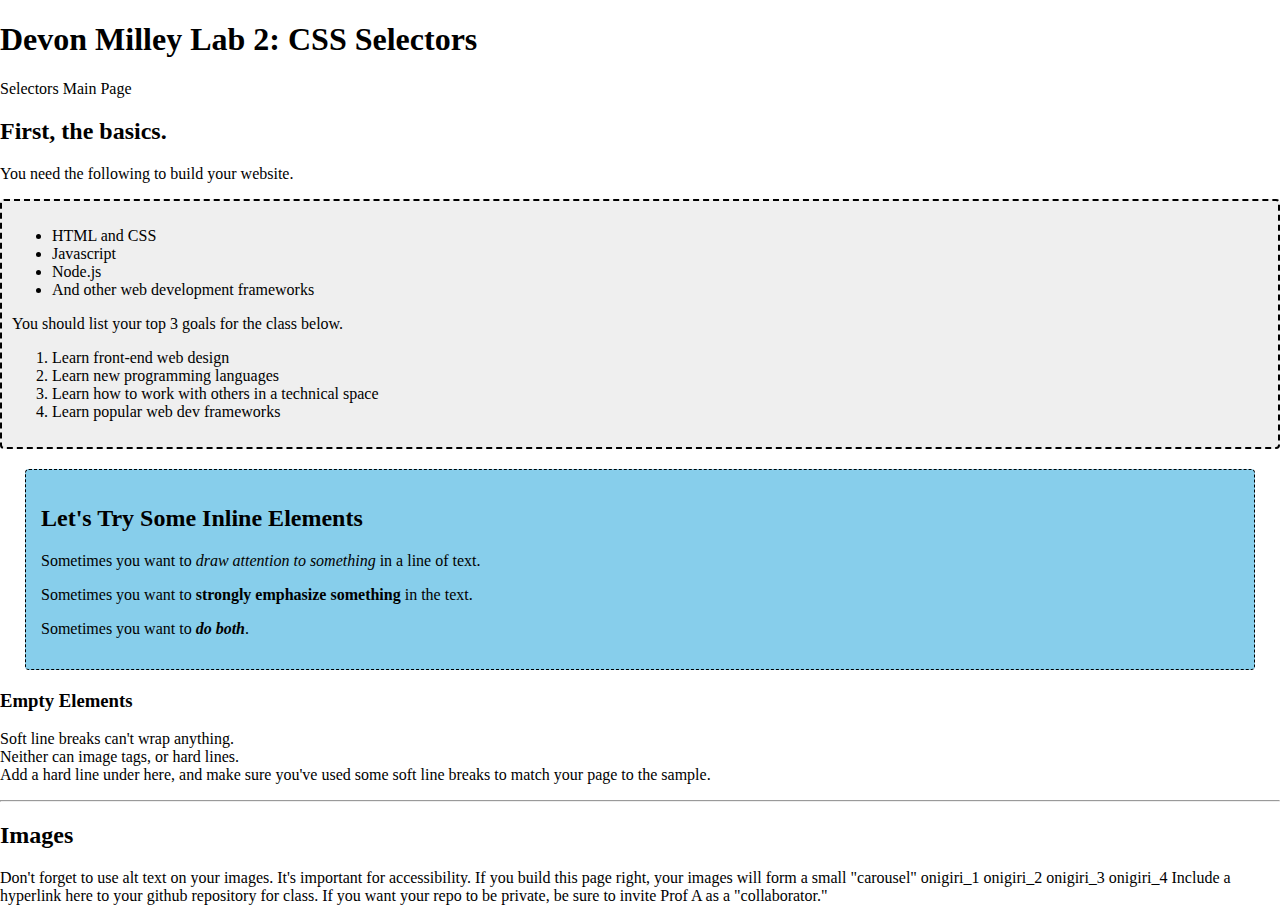
==== client/lab_2/index.html @ 93de4cd8 "worked on lab 2" ====
<!DOCTYPE html>
<html lang='en'>
  <head>
    <meta charset='UTF-8'/>
    <title>Devon Milley Lab 2</title>
    <link rel='stylesheet' href='styles.css'/>
  </head>
  <body>
<header>
<h1>Devon Milley Lab 2: CSS Selectors</h1>

Selectors
Main Page
</header>
<h2>First, the basics.</h2>

<p>You need the following to build your website.
<div class="section_1">
<ul>
<li>HTML and CSS</li>
<li>Javascript</li>
<Li>Node.js</Li>
<li>And other web development frameworks</li>
</ul>

You should list your top 3 goals for the class below.
<ol>
<Li>Learn front-end web design</Li>
<li>Learn new programming languages</li>
<li>Learn how to work with others in a technical space</li>
<li>Learn popular web dev frameworks</li>
</ol></p>
</div>
<div class="section_2">
<h2>Let's Try Some Inline Elements</h2>

<p>Sometimes you want to <em>draw attention to something</em> in a line of text.</p>

<p>Sometimes you want to <strong>strongly emphasize something</strong> in the text.</p>

<p>Sometimes you want to <strong><em>do both</em></strong>.</p>
</div>
<h3>Empty Elements</h3>

<p>Soft line breaks can't wrap anything.<br>Neither can image tags, or hard lines.
<br>Add a hard line under here, and make sure you've used some soft line breaks to match your page to the sample.</p>
<hr>
<h2>Images</h2>
Don't forget to use alt text on your images. It's important for accessibility.
If you build this page right, your images will form a small "carousel"

onigiri_1
onigiri_2
onigiri_3
onigiri_4

Include a hyperlink here to your github repository for class.
If you want your repo to be private, be sure to invite Prof A as a "collaborator."
</body>
</html>
---- client/lab_2/styles.css ----
* {
  box-sizing: border-box;
}
body {
  margin: 0;
  padding: 0;
}

/* p {
  padding:0;
  margin:0;
} */

a {
  display: inline-block;
  text-decoration: none;
  padding: 5px;
}

a:hover {
  background-color: springgreen;
  color: white;
}

nav {
  background-color: rgba(0,139, 139,0.4);
  border-radius: 4px;
  padding: 10px;
  margin-bottom: 15px;
  display: flex;
  justify-content: space-around;
}

nav a {
  color: rgba(0,139, 139, 1);
}


/* Page styles */
.wrapper {
  font-family: ‘Segoe UI’, Candara, ‘Bitstream Vera Sans’, ‘DejaVu Sans’, ‘Bitsream Vera Sans’, ‘Trebuchet MS’, Verdana, ‘Verdana Ref’, sans-serif;
  margin:0;
}

.container {
  margin: 0 20px;
}

.header{
  width: 100%;
  display: inline-block;
  background-color: rgba(0,139, 139,0.8);
  padding: 10px 15px;
  margin: 0;
  margin-bottom: 10px;
}

.footer {
  width: 100%;
  display: inline-block;
  background-color: rgba(0,139, 139,0.8);
  padding: 10px 15px;
  margin: 0;
  margin-top: 10px;
}

.footer a {
  color: rgba(0,110, 110, 1);
}

.subtitle {
  color: rgba(0,0,0,0.8);
  margin: 0px;
  margin-bottom: 5px;
}

.default{
  margin-bottom: 5px;
}

.section_1 {
  background-color: #EFEFEF;
  border: 2px dashed;
  border-radius: 4px;
  padding: 10px;
  margin-bottom: 15px;
  margin-top: 5px;
}

.section_2 {
  background-color: skyblue;
  border: 1px dashed #000;
  border-radius: 4px;
  padding: 15px;
  margin: 20px 25px;
}

.section_2 .subtitle {
  margin: 0;
  margin-bottom: 15px;
}

.section_3 {
  margin-bottom: 25px;
}

.section_4 {
  display: flex;
  flex-direction: row wrap;
  justify-content: space-evenly;
  align-items: center;
}

.section_4 .text {
  display: block;
}

.section_4:hover {
  background-color: blue;
}

.section_4 div.text{
  display: block;
  border-radius: 4px;
  background-color: #ff8c00a6;
  padding: 10px 30px;
  max-width: 300px;
}

.section_4 .text ul {
  list-style: circle;
  margin:0;
  padding:0;
}

.section_4 div.right{
  display: block;
  border-radius: 4px;
  background-color: #ffe100a6;
  padding: 10px;
  max-width: 300px;
}

.grid {
  display: flex;
  justify-content: flex-start;
  width: 250px;
  flex-flow: wrap;
}

.grid img {
  width: 100px;
}
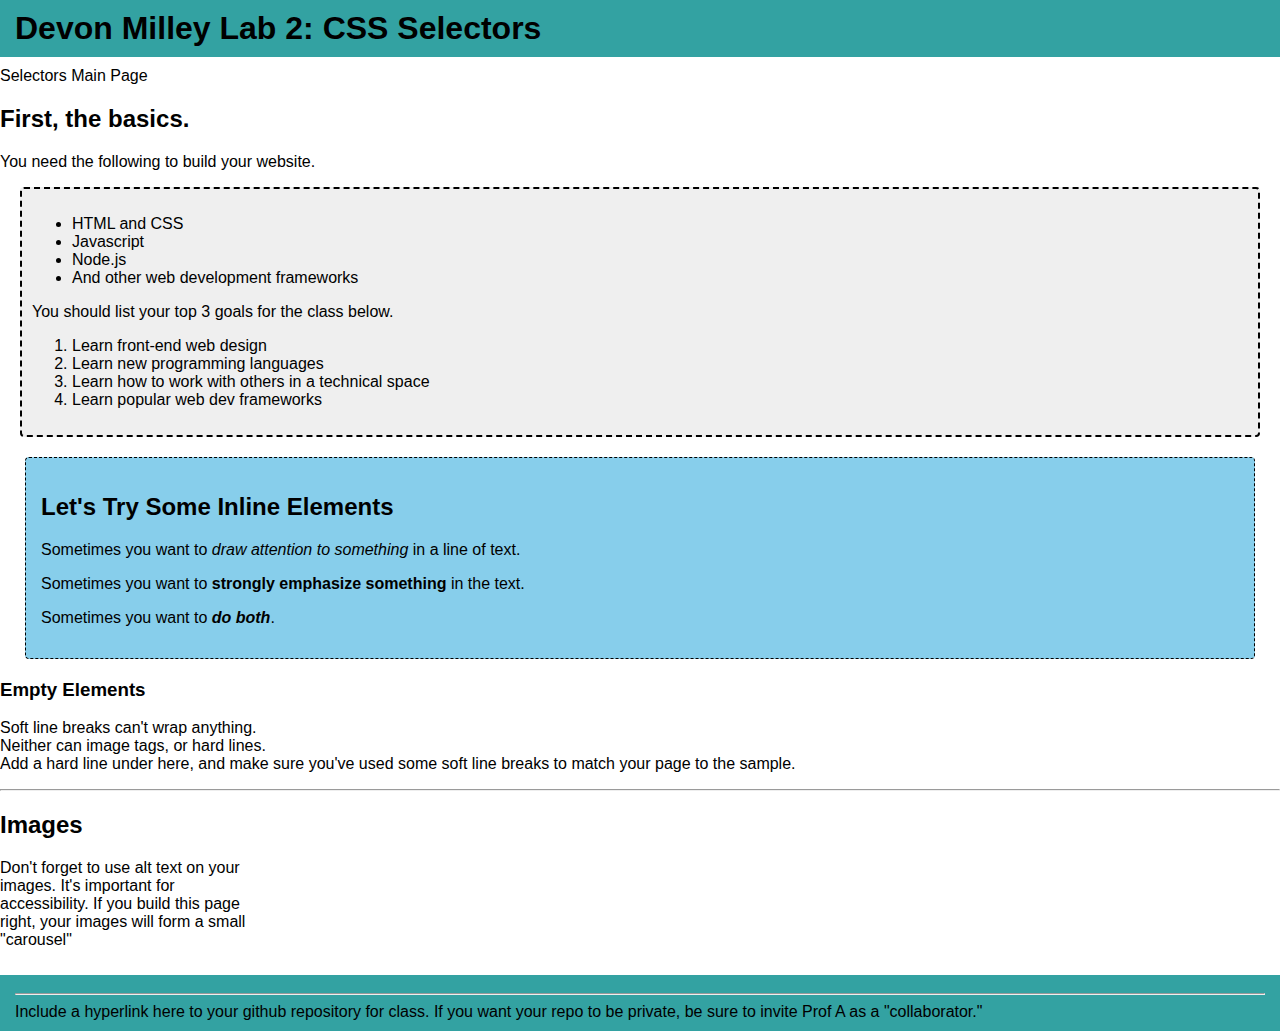
==== commit e59f7faf: "worked on lab 2" ====
--- a/client/lab_2/index.html
+++ b/client/lab_2/index.html
@@ -5,17 +5,15 @@
     <title>Devon Milley Lab 2</title>
     <link rel='stylesheet' href='styles.css'/>
   </head>
-  <body>
-<header>
-<h1>Devon Milley Lab 2: CSS Selectors</h1>
+  <body class="wrapper">
+<h1 class="header">Devon Milley Lab 2: CSS Selectors</h1>
 
 Selectors
 Main Page
-</header>
 <h2>First, the basics.</h2>
 
 <p>You need the following to build your website.
-<div class="section_1">
+<div class="section_1 container">
 <ul>
 <li>HTML and CSS</li>
 <li>Javascript</li>
@@ -31,7 +29,7 @@
 <li>Learn popular web dev frameworks</li>
 </ol></p>
 </div>
-<div class="section_2">
+<div class="section_2 container">
 <h2>Let's Try Some Inline Elements</h2>
 
 <p>Sometimes you want to <em>draw attention to something</em> in a line of text.</p>
@@ -46,15 +44,14 @@
 <br>Add a hard line under here, and make sure you've used some soft line breaks to match your page to the sample.</p>
 <hr>
 <h2>Images</h2>
-Don't forget to use alt text on your images. It's important for accessibility.
-If you build this page right, your images will form a small "carousel"
+<p class="section_4 grid">Don't forget to use alt text on your images. It's important for accessibility.
+If you build this page right, your images will form a small "carousel"</p>
 
-onigiri_1
-onigiri_2
-onigiri_3
-onigiri_4
 
+<div class="footer a">
+<hr>
 Include a hyperlink here to your github repository for class.
 If you want your repo to be private, be sure to invite Prof A as a "collaborator."
+</div>
 </body>
 </html>
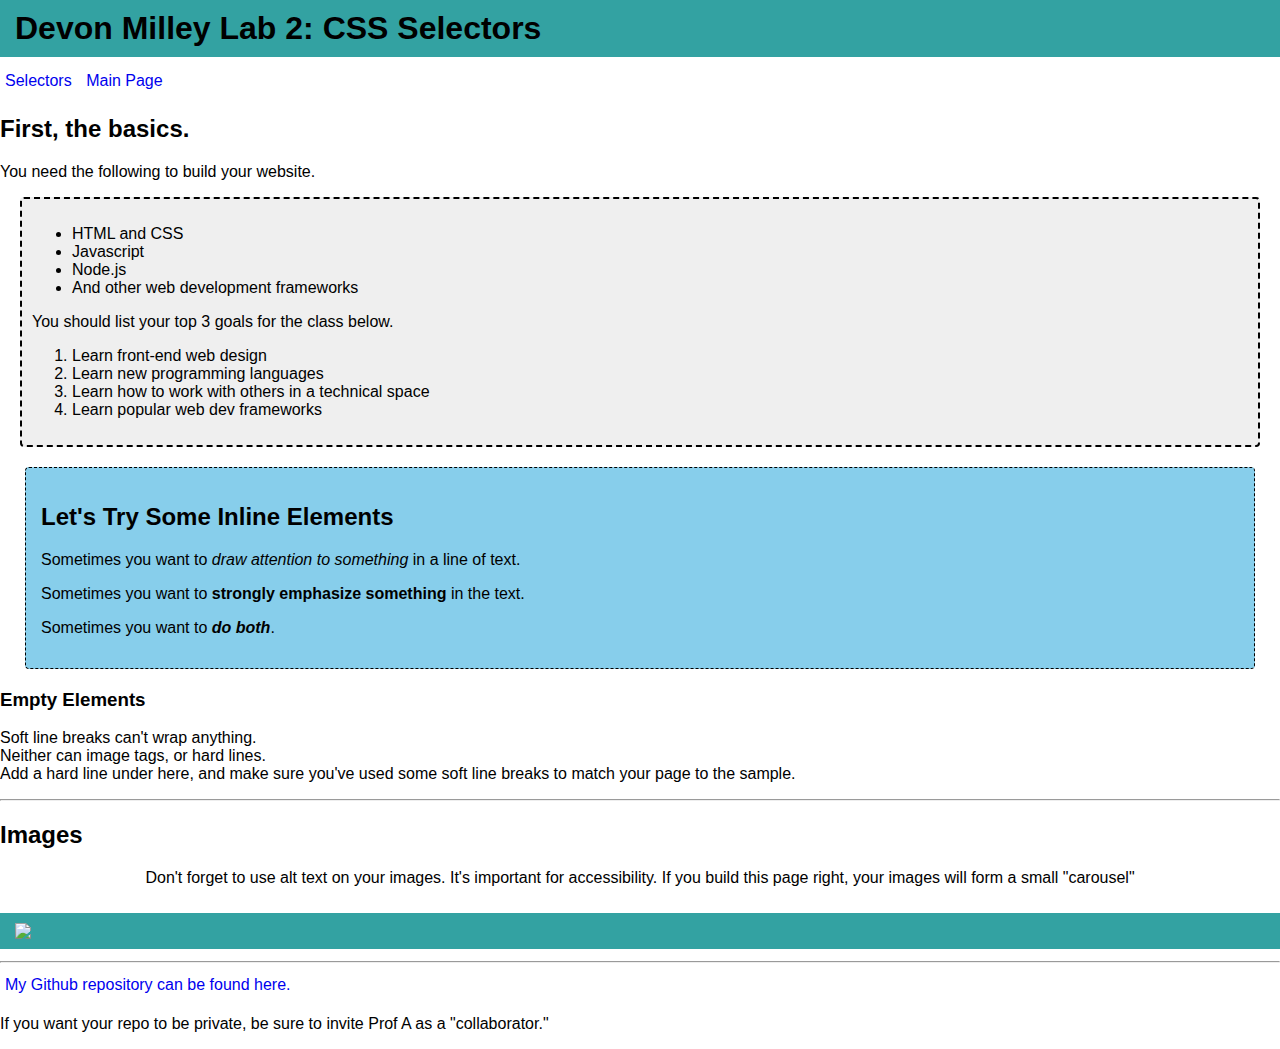
==== commit 51a210d1: "worked on lab 2" ====
--- a/client/lab_2/index.html
+++ b/client/lab_2/index.html
@@ -7,9 +7,10 @@
   </head>
   <body class="wrapper">
 <h1 class="header">Devon Milley Lab 2: CSS Selectors</h1>
-
-Selectors
-Main Page
+<div class="nav a">
+<a href="selectors.html" target="_blank">Selectors</a>
+<a href="index.html" target="_blank">Main Page</a>
+</div>
 <h2>First, the basics.</h2>
 
 <p>You need the following to build your website.
@@ -44,14 +45,14 @@
 <br>Add a hard line under here, and make sure you've used some soft line breaks to match your page to the sample.</p>
 <hr>
 <h2>Images</h2>
-<p class="section_4 grid">Don't forget to use alt text on your images. It's important for accessibility.
+<p class="section_4 div.right">Don't forget to use alt text on your images. It's important for accessibility.
 If you build this page right, your images will form a small "carousel"</p>
-
+<img src="images/"
 
 <div class="footer a">
 <hr>
-Include a hyperlink here to your github repository for class.
-If you want your repo to be private, be sure to invite Prof A as a "collaborator."
+<a href="https://github.com/DevonMilley/INST377-Lab-Work">My Github repository can be found here.</a>
+<p>If you want your repo to be private, be sure to invite Prof A as a "collaborator."</p>
 </div>
 </body>
 </html>
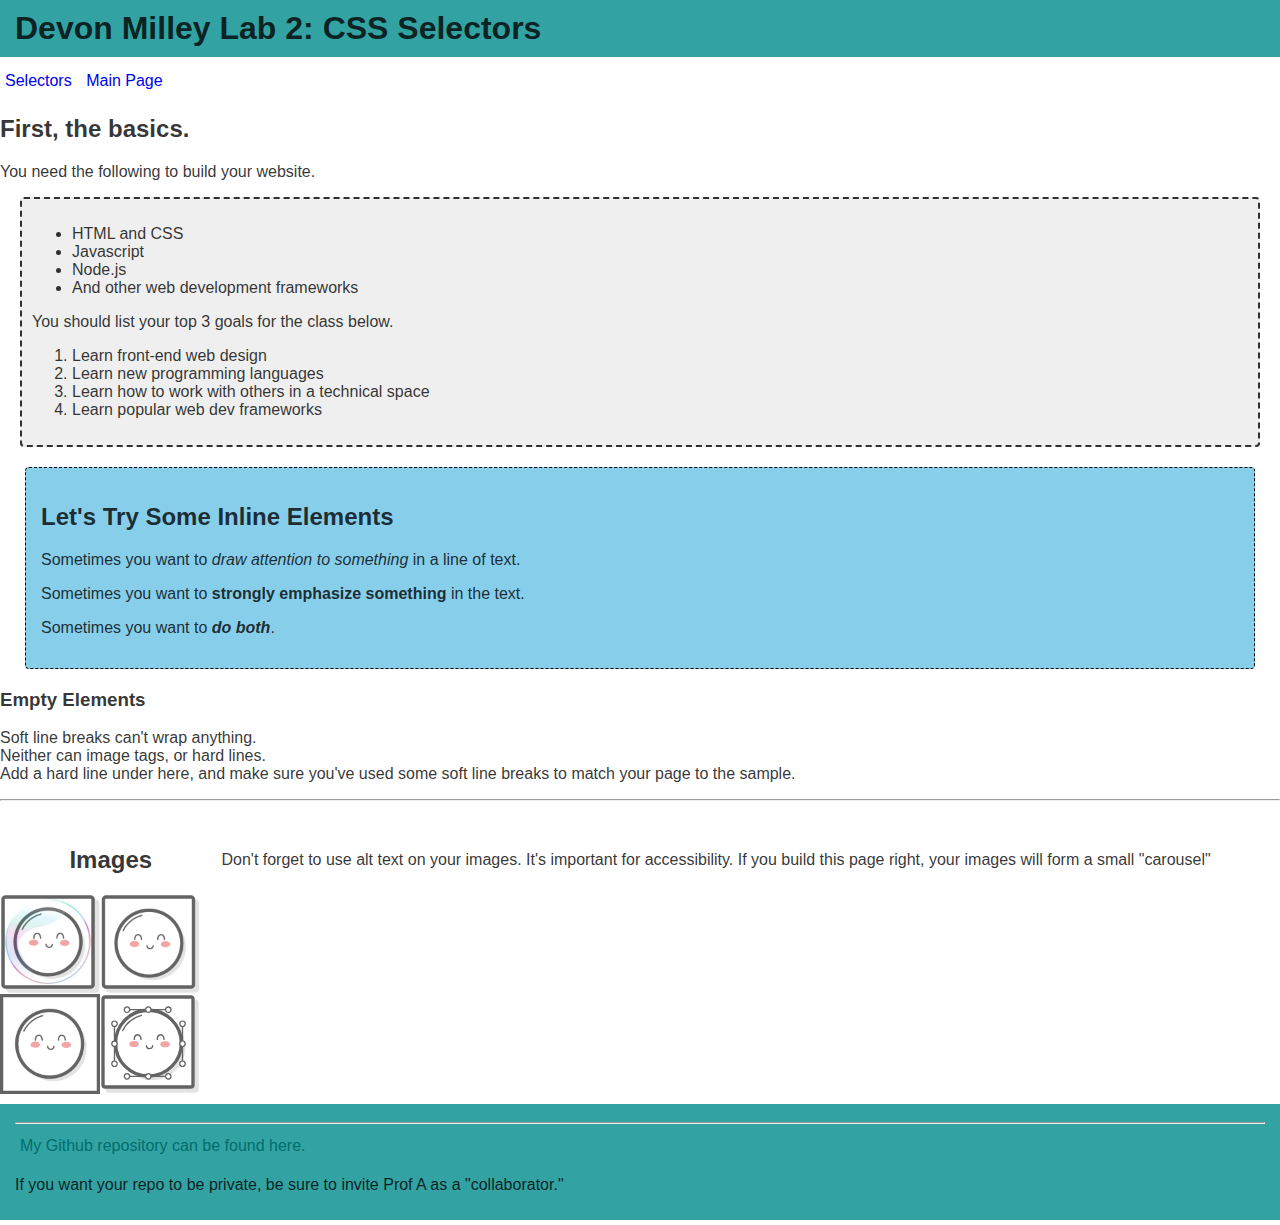
==== commit b20957ab: "worked on lab 2" ====
--- a/client/lab_2/index.html
+++ b/client/lab_2/index.html
@@ -5,7 +5,7 @@
     <title>Devon Milley Lab 2</title>
     <link rel='stylesheet' href='styles.css'/>
   </head>
-  <body class="wrapper">
+  <body class="wrapper subtitle default">
 <h1 class="header">Devon Milley Lab 2: CSS Selectors</h1>
 <div class="nav a">
 <a href="selectors.html" target="_blank">Selectors</a>
@@ -39,15 +39,22 @@
 
 <p>Sometimes you want to <strong><em>do both</em></strong>.</p>
 </div>
+<div class="section_3">
 <h3>Empty Elements</h3>
 
 <p>Soft line breaks can't wrap anything.<br>Neither can image tags, or hard lines.
 <br>Add a hard line under here, and make sure you've used some soft line breaks to match your page to the sample.</p>
 <hr>
+</div>
+<div class="section_4 text">
 <h2>Images</h2>
-<p class="section_4 div.right">Don't forget to use alt text on your images. It's important for accessibility.
+<p>Don't forget to use alt text on your images. It's important for accessibility.
 If you build this page right, your images will form a small "carousel"</p>
-<img src="images/"
+</div>
+<div class="grid img"><img src="images/mochi copy.jpg" alt="a mochi jpg">
+<img src="images/mochi copy.png" alt="a mochi png">
+<img src="images/mochi copy.gif" alt="a mochi gif">
+<img src="images/mochi copy.svg" alt="a mochi svg"></div>
 
 <div class="footer a">
 <hr>
